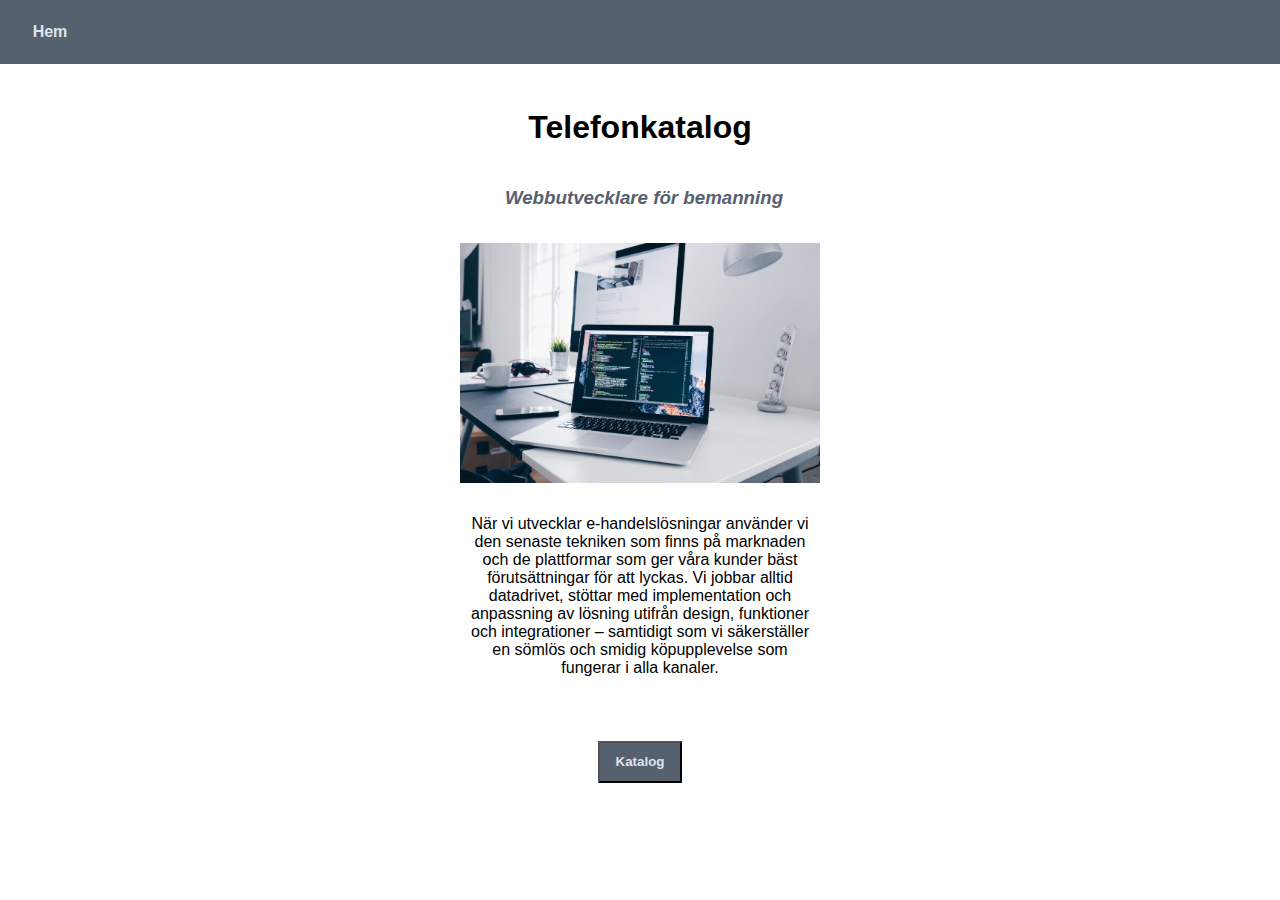
==== index.html @ 883cc082 "First commit" ====
<!DOCTYPE html>
<html lang="en">
<head>
    <meta charset="UTF-8">
    <meta http-equiv="X-UA-Compatible" content="IE=edge">
    <meta name="viewport" content="width=device-width, initial-scale=1.0">
    <link rel="stylesheet" type="text/css" href="style.css">
    <title>Telefonkatalog</title>
</head>
    <header><div class="fullscreen-banner"> <nav>
        <a href="#"><b>Hem</b></a></header>
    <body>
        <h1>Telefonkatalog</h1>
        <h3><i>Webbutvecklare för bemanning</i></h3>
        <img src="christopher-gower-m_HRfLhgABo-unsplash.jpg" width="360px">
        <section style="text-align:center;">
    <p>
       När vi utvecklar e-handelslösningar använder vi<br>
       den senaste tekniken som finns på marknaden <br>
       och de plattformar som ger våra kunder bäst <br>
       förutsättningar för att lyckas. Vi jobbar alltid<br>
       datadrivet, stöttar med implementation och <br>
       anpassning av lösning utifrån design, funktioner<br>
       och integrationer – samtidigt som vi säkerställer<br>
       en sömlös och smidig köpupplevelse som <br>
       fungerar i alla kanaler.<br></p>
    </section>
</body>
<footer><a href="katalog.html"> <button class="btn"><b>Katalog</b></button></footer>
</html>
---- style.css ----
* {
    font-family: 'Roboto', sans-serif;
}

h1{
   text-align:center;
}

h2{
    text-align:center;
}
h3{
padding-left:.5rem;
text-align:center;
color:#57606f;
}

a{
    text-decoration: none;
}

body{
    padding-top:5rem;
}

img{
    padding-top: 1rem;
    padding-bottom: 1rem;
    
}

nav{
    width: 100%;
    height: 64px;
    background-color:#57606f;
    color:#dfe4ea;
    display: flex;
    flex-direction: row;
    position: fixed;
    left: 0;
    top: 0;
    z-index: 90;
}

nav a {
    display: flex;
    justify-content: center;
    align-items: center;
    text-decoration: none;
    min-width: 100px;
    color: #dfe4ea;
}
.btn {
    background-color:#57606f;
    color:#dfe4ea;
    height: 42px;
    display: inline-flex;
    justify-content: center;
    align-items: center;
    box-sizing: border-box;
    margin-top:3rem;
    padding-left: 1rem;
    padding-right: 1rem;
    cursor: pointer;
}
table{
    margin-bottom:.5rem;
}


/* MEDIA QUERY DESKTOP */
@media only screen and (min-width: 376px) {

}

h1{
   text-align:center;
}

h2{
    text-align:center;
}
h3{
padding-left:.5rem;
text-align:center;
color:#57606f;
}

a{
    text-decoration: none;
}

body{
    padding-top:5rem;
    display: flex;
    justify-content: center;
    flex-direction: column;
    align-items: center;
}

img{
    padding-top: 1rem;
    padding-bottom: 1rem;
    
}

nav{
    width: 100%;
    height: 64px;
    background-color:#57606f;
    color:#dfe4ea;
    display: flex;
    flex-direction: row;
    position: fixed;
    left: 0;
    top: 0;
    z-index: 90;
}

nav a {
    display: flex;
    justify-content: center;
    align-items: center;
    text-decoration: none;
    min-width: 100px;
    color: #dfe4ea;
}
.btn {
    background-color:#57606f;
    color:#dfe4ea;
    height: 42px;
    display: inline-flex;
    justify-content: center;
    align-items: center;
    box-sizing: border-box;
    padding-left: 1rem;
    padding-right: 1rem;
    cursor: pointer;
}
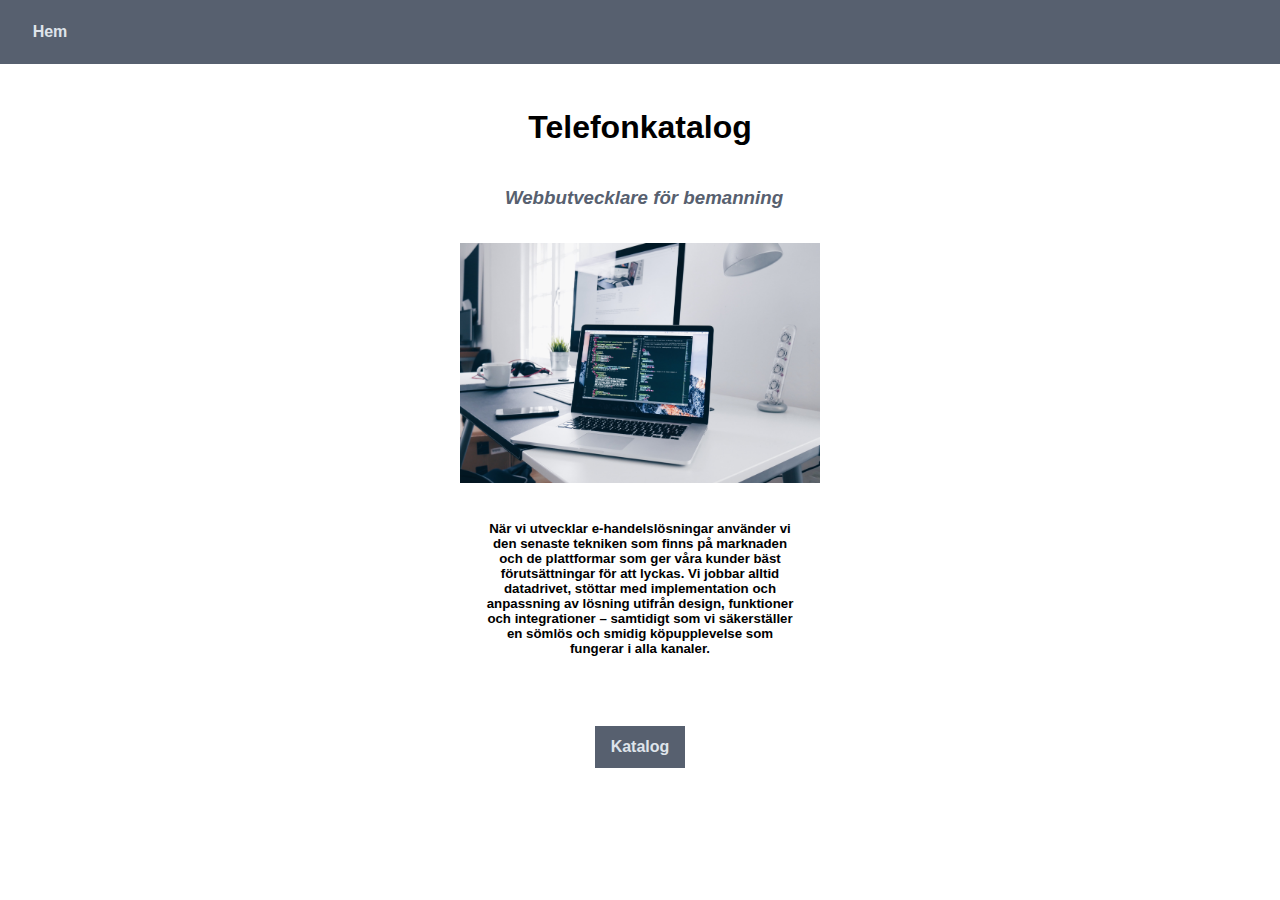
==== commit e4ec6e27: "Second commi" ====
--- a/index.html
+++ b/index.html
@@ -1,5 +1,6 @@
 <!DOCTYPE html>
 <html lang="en">
+
 <head>
     <meta charset="UTF-8">
     <meta http-equiv="X-UA-Compatible" content="IE=edge">
@@ -7,24 +8,30 @@
     <link rel="stylesheet" type="text/css" href="style.css">
     <title>Telefonkatalog</title>
 </head>
-    <header><div class="fullscreen-banner"> <nav>
-        <a href="#"><b>Hem</b></a></header>
-    <body>
-        <h1>Telefonkatalog</h1>
-        <h3><i>Webbutvecklare för bemanning</i></h3>
-        <img src="christopher-gower-m_HRfLhgABo-unsplash.jpg" width="360px">
-        <section style="text-align:center;">
-    <p>
-       När vi utvecklar e-handelslösningar använder vi<br>
-       den senaste tekniken som finns på marknaden <br>
-       och de plattformar som ger våra kunder bäst <br>
-       förutsättningar för att lyckas. Vi jobbar alltid<br>
-       datadrivet, stöttar med implementation och <br>
-       anpassning av lösning utifrån design, funktioner<br>
-       och integrationer – samtidigt som vi säkerställer<br>
-       en sömlös och smidig köpupplevelse som <br>
-       fungerar i alla kanaler.<br></p>
+<body>
+<header>
+    <div class="fullscreen-banner">
+        <nav>
+            <a href="#"><b>Hem</b></a></nav></div>
+</header>
+
+    <h1>Telefonkatalog</h1>
+    <h3><i>Webbutvecklare för bemanning</i></h3>
+    <img alt="computer" src="christopher-gower-m_HRfLhgABo-unsplash.jpg" width="360">
+    
+    <section style="text-align:center;">
+        <h5>
+            När vi utvecklar e-handelslösningar använder vi<br>
+            den senaste tekniken som finns på marknaden <br>
+            och de plattformar som ger våra kunder bäst <br>
+            förutsättningar för att lyckas. Vi jobbar alltid<br>
+            datadrivet, stöttar med implementation och <br>
+            anpassning av lösning utifrån design, funktioner<br>
+            och integrationer – samtidigt som vi säkerställer<br>
+            en sömlös och smidig köpupplevelse som <br>
+            fungerar i alla kanaler.<br></h5>
     </section>
+
+    <a href="katalog.html" class="btn"><b>Katalog</b></a>
 </body>
-<footer><a href="katalog.html"> <button class="btn"><b>Katalog</b></button></footer>
 </html>--- a/style.css
+++ b/style.css
@@ -65,7 +65,12 @@
     cursor: pointer;
 }
 table{
+    width: 360px;
     margin-bottom:.5rem;
+    border-color:#57606f;
+    border:5px;
+    cellspacing:0px;
+
 }
 
 
